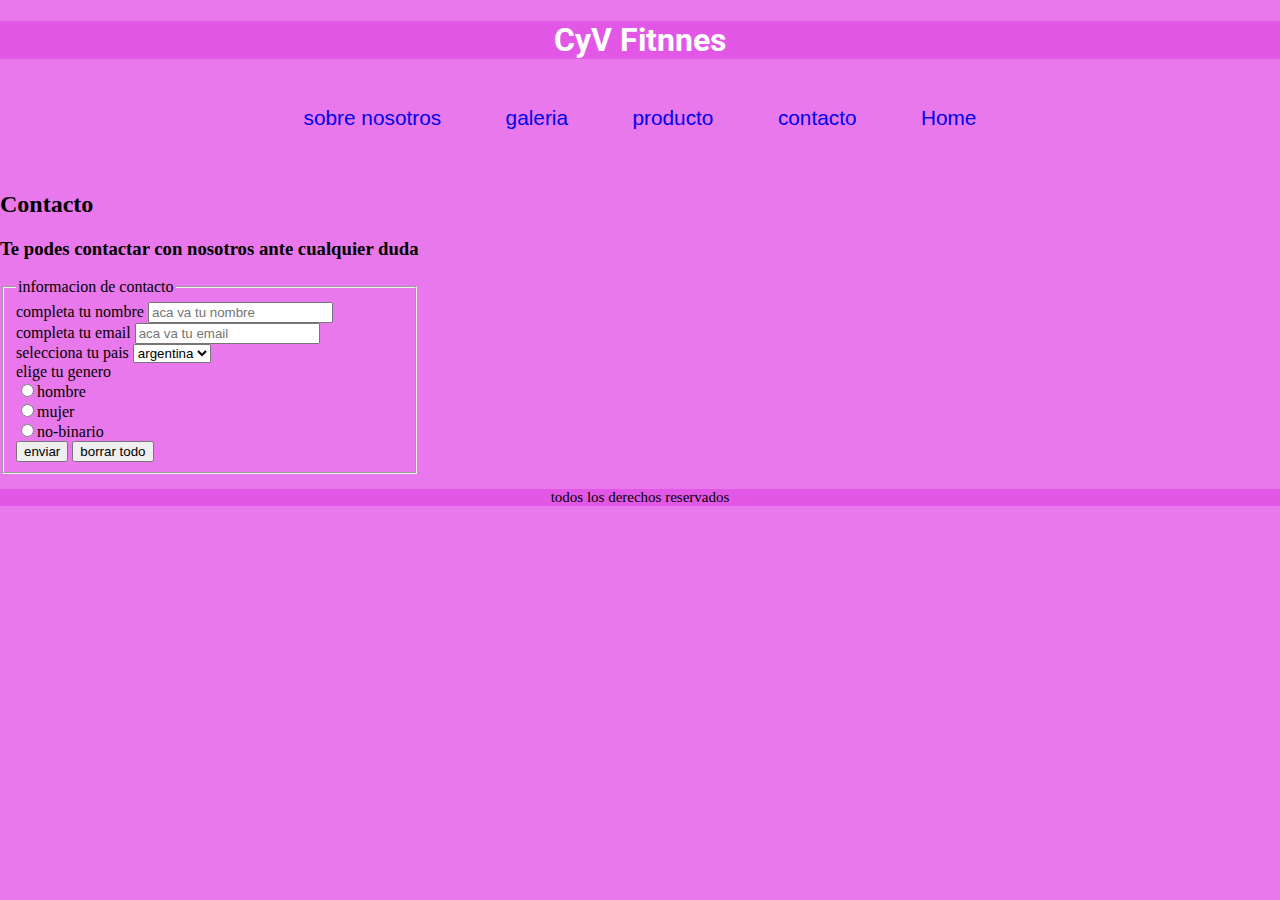
==== pages/contacto.html @ 9a7db425 "mi proyecto primera ves" ====
<!DOCTYPE html>
<html lang="en">
<head>
    <meta charset="UTF-8">
    <meta http-equiv="X-UA-Compatible" content="IE=edge">
    <meta name="viewport" content="width=device-width, initial-scale=1.0">
     <!--link del cs-->
     <link rel="stylesheet" href="../css/main.css">
     <!--link de tipologia-->
     <link rel="preconnect" href="https://fonts.googleapis.com">
     <link rel="preconnect" href="https://fonts.gstatic.com" crossorigin>
     <link href="https://fonts.googleapis.com/css2?family=Roboto:ital,wght@1,100&display=swap" rel="stylesheet">
    
    <title>Contacto</title>
</head>
<body>

    <header>
        <h1 class="indexTitulo">
            <a href="../index.html" class="">CyV Fitnnes</a>
        </h1>
  <!--menu-->  

  <nav>
    <ul>
        <li> 
            <a class="menuIndex" href="../pages/sobreNosotros.html">
            sobre nosotros
            </a> 
        </li>
        <li>
            <a class="menuIndex" href="../pages/galeria.html">
            galeria
            </a>
        </li>
        <li>
            <a class="menuIndex" href="../pages/productos.html">
                producto
            </a>
        </li>
        <li>
            <a class="menuIndex" href="contacto.html">
                contacto
            </a>
        </li>
        <li>
            <a class="menuIndex" href="../index.html">
                Home
            </a>
        </li>
    </ul>
    
    
    
</nav>
   </header>
    
<main>
        <h2>Contacto</h2> 
   
        <h3>Te podes contactar con nosotros ante cualquier duda</h3>
        
<!--formulario-->
<form action="">
    <fieldset>
         <legend>
             informacion de contacto
         </legend>

         <div>
               <label for="nombre">completa tu nombre</label>
               <input type="text" name="nombre" placeholder="aca va tu nombre">
         </div>
            
        
            <div>
               <label for="email">
               completa tu email
               </label>
               <input type="email" name="email" placeholder="aca va tu email">
            </div>

            <div>
                <label for="pais">
                    selecciona tu pais
                </label>
                <select name="pais" id="">
                    <option value="argentina">argentina</option>
                    <option value="colombia">colombia</option>
                    <option value="chile">chile</option>
                </select>
            </div>

            <div>
                <label for="genero">
                    elige tu genero
                </label>
                <br>
                <input type="radio" name="genero" value="hombre">hombre <br>

                <input type="radio" name="genero" value="mujer">mujer <br>

                <input type="radio" name="genero" value="no-binario">no-binario
            </div>

            <div>
                <input type="submit" value="enviar">
                <input type="reset" value="borrar todo">
            </div>
         
    </fieldset>
</form>
</main>
  
    
   
    
<footer>
    <p> todos los derechos reservados</p> 
</footer>

</body>
</html>
---- css/main.css ----
/*comentarios css*/
/*reset*/


body{
    background-color: #E878EB;
    padding: 0;
    margin: 0;
}
header h1{
    background-color: #E357E7;
}
h1 a{
    text-decoration: none;
    color: white;
}
.indexTitulo {
    color: aliceblue;
    text-align: center;
    font-family: 'Roboto', sans-serif; 
}
nav ul{
    text-align: center;
    list-style: none;
    font-family: 'Lucida Sans', 'Lucida Sans Regular', 'Lucida Grande', 'Lucida Sans Unicode', Geneva, Verdana, sans-serif;
}
nav ul li{
    display: inline-block;
    padding: 5px 30px;
}
.menuIndex{
    text-decoration: none;
}    
main{
    display: inline-block;
    margin: 0;
    padding: 0;
}
.principio{
    display: flex;
    justify-content: space-around;
    align-items: center;
}
.principio{
    display: grid;
    grid-template-areas: "descripcion"
                          "cierre"
                          "img"
                          "video";
    justify-content: center;    
    align-items: baseline;                  
}
.video{
    display: none;
}
.descripcion{
    text-align: center;
    grid-area: descripcion;
    padding: 20px;
}
.cierre{
    grid-area: cierre;
}
.img{
    display: flex;
    justify-content: center;
    flex-direction: column;
}
.imgIndex{
    display: flex;
    justify-content: center;
    flex-direction: row-reverse;
}

.img img{
    width: 80%;
}
footer p{
    font-size: 15px;
    text-align: center;
    background-color: #E357E7;
}
/*media queries*/

@media only screen and (min-width:600px) {
   /* body{
        background-color: aqua;
    }
    */
   .principio{
        display: grid;
        grid-template-areas: "descripcion"
                              "cierre"
                              "img"
                              "video";
        justify-content: center;                      
    }
    main img{
        width: 50%;
        justify-content: center;
    }
    .img{
       display: flex;
       flex-direction: column;
    }
    .video{
        display: flex;
        justify-content: center;
        grid-area: video;
    }
    .parr1, .parr2{
        font-size: 1.3rem;
    }
    nav ul li:hover{
        background-color: aliceblue;
        border-radius: 1rem;
   }
   .menuIndex{
       font-size: 1.3rem;
   }
   h1 a{
       transform:translate(10px,20px);
   }
    @media only screen and (min-width:1024px) {
        /* body{
             background-color: aqua;
         }
         */
         .principio{
             display: grid;
             grid-template-areas: "descripcion descripcion img img"
                                  "cierre cierre video video";
             justify-content: center;    
             align-items: start;
             justify-items: end;              
         }
         
         main img{
             grid-area: img;
             width: auto;
             height: 300px;
         }
         
         nav ul{
             padding: 20px;
             
         }
         nav ul li:hover{
              background-color: aliceblue;
              border-radius: 1rem;
         }
         .menuIndex{
             font-size: 1.3rem;
         }
        
}


}
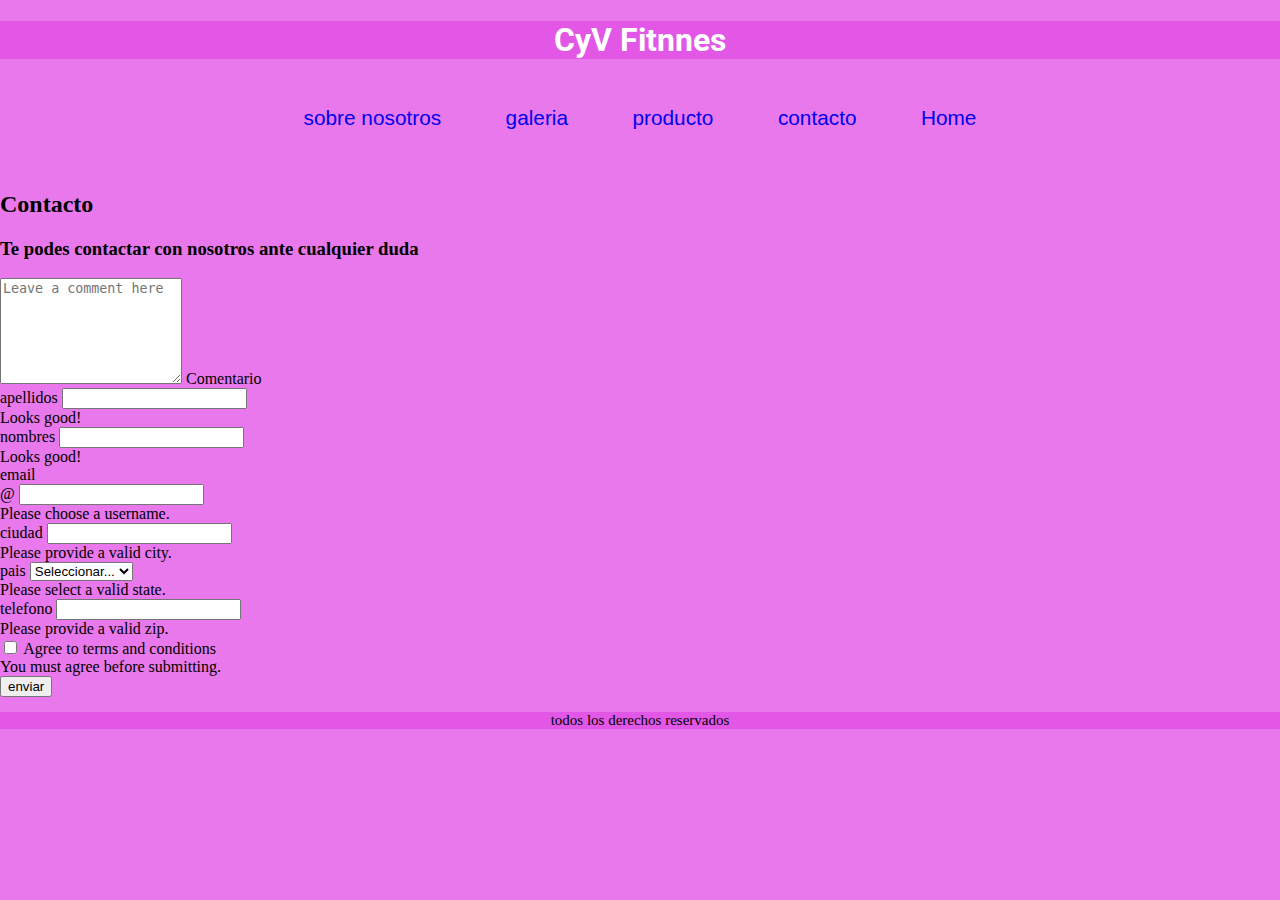
==== commit bbc28f3c: "cambios en el contactos" ====
--- a/pages/contacto.html
+++ b/pages/contacto.html
@@ -4,7 +4,11 @@
     <meta charset="UTF-8">
     <meta http-equiv="X-UA-Compatible" content="IE=edge">
     <meta name="viewport" content="width=device-width, initial-scale=1.0">
-     <!--link del cs-->
+   
+    <!--link de boots-->
+    <link href="https://cdn.jsdelivr.net/npm/bootstrap@5.1.3/dist/css/bootstrap.min.css" rel="stylesheet" integrity="sha384-1BmE4kWBq78iYhFldvKuhfTAU6auU8tT94WrHftjDbrCEXSU1oBoqyl2QvZ6jIW3" crossorigin="anonymous">
+    
+    <!--link del cs-->
      <link rel="stylesheet" href="../css/main.css">
      <!--link de tipologia-->
      <link rel="preconnect" href="https://fonts.googleapis.com">
@@ -61,63 +65,89 @@
         <h3>Te podes contactar con nosotros ante cualquier duda</h3>
         
 <!--formulario-->
-<form action="">
-    <fieldset>
-         <legend>
-             informacion de contacto
-         </legend>
+<div class="form-floating">
+    <textarea class="form-control" placeholder="Leave a comment here" id="floatingTextarea2" style="height: 100px"></textarea>
+    <label for="floatingTextarea2">Comentario</label>
+  </div>
 
-         <div>
-               <label for="nombre">completa tu nombre</label>
-               <input type="text" name="nombre" placeholder="aca va tu nombre">
-         </div>
-            
-        
-            <div>
-               <label for="email">
-               completa tu email
-               </label>
-               <input type="email" name="email" placeholder="aca va tu email">
-            </div>
+<form class="row g-3 needs-validation" novalidate>
+    <div class="col-md-4 col-lg-6 col-xl-8">
+      <label for="validationCustom01" class="form-label">apellidos</label>
+      <input type="text" class="form-control" id="validationCustom01" value="" required>
+      <div class="valid-feedback">
+        Looks good!
+      </div>
+    </div>
+    <div class="col-md-4 col-lg-6 col-xl-4">
+      <label for="validationCustom02" class="form-label">nombres</label>
+      <input type="text" class="form-control" id="validationCustom02" value="" required>
+      <div class="valid-feedback">
+        Looks good!
+      </div>
+    </div>
+    <div class="col-md-4">
+      <label for="validationCustomUsername" class="form-label">email</label>
+      <div class="input-group has-validation">
+        <span class="input-group-text" id="inputGroupPrepend">@</span>
+        <input type="text" class="form-control" id="validationCustomUsername" aria-describedby="inputGroupPrepend" required>
+        <div class="invalid-feedback">
+          Please choose a username.
+        </div>
+      </div>
+    </div>
+    <div class="col-md-6">
+      <label for="validationCustom03" class="form-label">ciudad</label>
+      <input type="text" class="form-control" id="validationCustom03" required>
+      <div class="invalid-feedback">
+        Please provide a valid city.
+      </div>
+    </div>
+    <div class="col-md-3">
+      <label for="validationCustom04" class="form-label">pais</label>
+      <select class="form-select" id="validationCustom04" required>
+        <option selected disabled value="">Seleccionar...</option>
+        <option>Argentina</option>
+        <option>Brasil</option>
+        <option>Uruguay</option>
+        <option>Chile</option>
+        <option>Paraguay</option>
+        <option>Bolivia</option>
+      </select>
+      <div class="invalid-feedback">
+        Please select a valid state.
+      </div>
+    </div>
+    <div class="col-md-3">
+      <label for="validationCustom05" class="form-label">telefono</label>
+      <input type="text" class="form-control" id="validationCustom05" required>
+      <div class="invalid-feedback">
+        Please provide a valid zip.
+      </div>
+    </div>
+    <div class="col-12">
+      <div class="form-check">
+        <input class="form-check-input" type="checkbox" value="" id="invalidCheck" required>
+        <label class="form-check-label" for="invalidCheck">
+          Agree to terms and conditions
+        </label>
+        <div class="invalid-feedback">
+          You must agree before submitting.
+        </div>
+      </div>
+    </div>
+    <div class="col-sm-12 col-md-2">
+      <button class="btn btn-primary w-100" type="submit">enviar</button>
+    </div>
+  </form>
+</main>
 
-            <div>
-                <label for="pais">
-                    selecciona tu pais
-                </label>
-                <select name="pais" id="">
-                    <option value="argentina">argentina</option>
-                    <option value="colombia">colombia</option>
-                    <option value="chile">chile</option>
-                </select>
-            </div>
-
-            <div>
-                <label for="genero">
-                    elige tu genero
-                </label>
-                <br>
-                <input type="radio" name="genero" value="hombre">hombre <br>
-
-                <input type="radio" name="genero" value="mujer">mujer <br>
-
-                <input type="radio" name="genero" value="no-binario">no-binario
-            </div>
-
-            <div>
-                <input type="submit" value="enviar">
-                <input type="reset" value="borrar todo">
-            </div>
-         
-    </fieldset>
-</form>
-</main>
-  
-    
-   
-    
 <footer>
     <p> todos los derechos reservados</p> 
 </footer>
-
+  
+<!--link de js-->
+  <script src="https://cdn.jsdelivr.net/npm/bootstrap@5.1.3/dist/js/bootstrap.bundle.min.js" integrity="sha384-ka7Sk0Gln4gmtz2MlQnikT1wXgYsOg+OMhuP+IlRH9sENBO0LRn5q+8nbTov4+1p" crossorigin="anonymous"></script> 
+   
+    
 </body>
 </html>--- a/css/main.css
+++ b/css/main.css
@@ -152,7 +152,12 @@
          .menuIndex{
              font-size: 1.3rem;
          }
-        
+        .indexTitulo{
+            transition: 2s;
+        }
+        .indexTitulo:hover{
+            transform: scale(1.5);
+        }
 }
 
 
